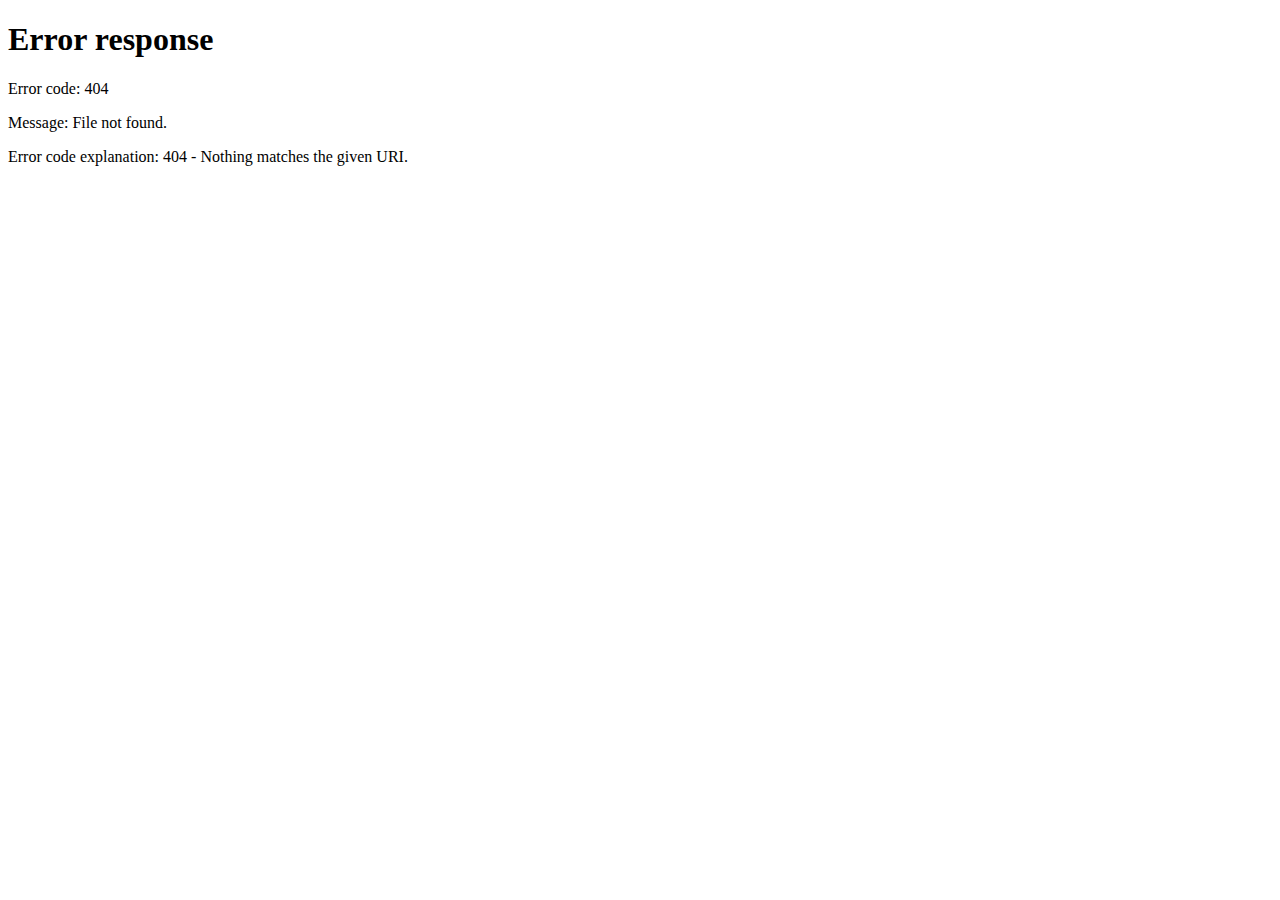
==== teemo/index.html @ 02c7bb23 "Add files via upload" ====
<!DOCTYPE html>
<html lang="pt-br">
<head>
    <meta charset="UTF-8">
    <meta name="viewport" content="width=device-width, initial-scale=1.0">
    <title>Teemo | Principal</title>
    <link rel="stylesheet" href="CSS/style.css">
    <script src="JS/principal.js"></script>
    <link rel="icon" href="IMG/icone.png" type="image/x-icon">
    <!-- Opcional: Também pode adicionar ícones para tamanhos maiores (para dispositivos móveis, por exemplo) -->
    <link rel="apple-touch-icon" href="IMG/icone.png">
    <link rel="icon" sizes="192x192" href="IMG/icone.png">
</head>
<body>
    <!-- Caixa de Login/Registrar (Visível se o usuário não estiver logado) -->
    <div class="login-register-box" id="login-register-box">
        <a href="login_register.html">Login</a>
        </div>

    <!-- Caixa de informações do usuário (Visível se o usuário estiver logado) -->
    <div class="user-info" id="user-info" style="display: none;">
        <span id="user-name">Usuário</span>
        <img src="IMG/default-avatar.jpg" alt="Foto do Usuário" id="user-avatar" onclick="toggleLogout()">
        <button id="logout-btn" onclick="logout()" style="display: none;">Logout</button>
    </div>

    <!-- Menu de navegação -->
    <header>
        <nav>
            <ul>
                <li><a href="index.html">Início</a></li>
                <li><a href="builds.html">Builds e Runas</a></li>
                <li><a href="combos.html">Combos e Habilidades</a></li>
                
            </ul>
        </nav>
    </header>

    <!-- Boas-vindas  -->
    <section class="welcome">
        <h1>Bem-vindo(a) a pagina totalmente dedicada ao Teemo!</h1>
        <p>Teemo é um campeão de League of Legends, famoso por sua agilidade, habilidades furtivas e ataques com dardos venenosos.</p>

        <h2>Teemo Lore (você provavelmente não vai ler tudo)</h2>
        
           
            <h1>Teemo
            o Explorador veloz.</h1>
            <p>
            
            Teemo, o Explorador Veloz
            Na cidade de Bandópolis, situada nas florestas do Mundo, Teemo e sua família eram conhecidos por sua bravura e suas missões secretas. Sempre prontos para enfrentar desafios, eles inspiraram Teemo a seguir os passos de seus heróis, mas para seus pais, ele sempre foi visto como o mais corajoso e ousado dos Yordles.
            
            Porém, o destino de Teemo começou a se desenhar de forma inesperada quando um grupo de invasores ameaçou as florestas de Bandle City. Teemo, então, não hesitou e decidiu enfrentar os invasores, enquanto sua cidade enfrentava grandes perigos. Essa decisão marcaria o início de sua jornada, uma que o levaria a se tornar o grande explorador e herói que é conhecido hoje.
            
            Mesmo ferido e com seu povo necessitado de proteção, Teemo não vacilou e continuou a sua jornada de combate contra os invasores, ganhando respeito por sua habilidade com dardos envenenados. Com a coragem inabalável que sempre demonstrou, ele se uniu a uma tropa de elite para se infiltrar e enfrentar grandes adversários.
            
            O tempo passou e Teemo, agora um verdadeiro herói, foi recrutado para missões mais desafiadoras, onde sua habilidade como explorador se mostrou crucial. Com a ajuda de sua resistência e paciência, Teemo enfrentou batalhas complexas, onde seus inimigos nunca estavam prontos para o que ele tinha em mente. Ele usava suas habilidades para sabotar e atacar quando ninguém esperava.
            
            Teemo tem uma lealdade incondicional ao seu povo e à Bandópolis, e sua missão não é apenas proteger sua terra, mas também se vingar daqueles que causaram dano ao seu mundo. Agora, Teemo é conhecido por suas habilidades incomparáveis em combate e suas táticas furtivas.
            
            Em seu tempo livre, Teemo gosta de explorar novas regiões, criando armadilhas com seus dardos e absorvendo informações valiosas para sua cidade natal. Teemo é o símbolo da coragem e persistência, buscando a qualquer custo garantir a paz e o equilíbrio, mesmo que isso signifique enfrentar os maiores e mais perigosos desafios.
            
            Teemo continuará sua missão até que a última ameaça seja destruída. Não importa o quão grande ou perigoso seja o inimigo, Teemo estará pronto para a próxima batalha, sempre à frente de sua missão.</p>
    </section>

    <footer>
        <p>&copy; 2024 Fanpage do Teemo - League of Legends</p>
    </footer>
   
</body>
</html>
---- teemo/CSS/style.css ----
/* Importando a fonte Poppins */
@import url('https://fonts.googleapis.com/css2?family=Poppins:wght@400;500;600;700&display=swap');

/* Definindo as cores principais para um estilo mais inspirado no Teemo */
:root {
    --light-bg: #e0f7fa; /* Cor de fundo suave, remetendo à natureza */
    --light-gray: #d1d1d1; /* Cinza claro */
    --white: #ffffff; /* Branco */
    --green: #66bb6a; /* Verde - Cor vibrante associada à natureza e ao Teemo */
    --brown: #3e2723; /* Marrom - Combinando com o ambiente de floresta */
    --dark: #ffffff; /* Cinza escuro, mais sóbrio */
    --green-hover: #81c784; /* Verde mais claro para hover */
}

/* Estilo básico para o corpo da página */
body {
    font-family: 'Arial', sans-serif;
    margin: 0;
    padding: 0;
    background-color: var(--dark);
    color: var(--white);
    background: url('../img/background.jpg') no-repeat;
    background-size: cover;
    background-position: center;
    min-height: 100vh; /* Garantir que o corpo ocupe toda a altura da tela */
    display: flex;
    justify-content: center;
    align-items: center;
    flex-direction: column;
    overflow-x: hidden; /* Evitar rolagem horizontal */
}

/* Links */
a:link, a:visited, a:hover, a:active {
    color: var(--dark);
}

/* Barra de navegação superior (menu) */
header {
    position: fixed;
    top: 0;
    left: 0;
    width: 100%;
    padding: 10px 20px;
    background-color: rgba(12, 9, 9, 0.7); /* Fundo suave */
    backdrop-filter: blur(40px); /* Efeito de desfoque */
    -webkit-backdrop-filter: blur(10px); /* Compatibilidade com Safari */
    z-index: 100;
}

nav ul {
    list-style: none;
    padding: 0;
    display: flex;
    justify-content: center;
}

nav ul li {
    margin: 0 20px;
}

nav ul li a {
    color: var(--dark);
    text-decoration: none;
    font-size: 1.1em;
    padding: 5px 10px;
    border-radius: 20px;
    transition: background-color 0.3s ease;
}

nav ul li a:hover {
    background-color: var(--green-hover);
    color: var(--white);
}

/* Caixa de login/registro */
.login-register-box {
    position: fixed;
    top: 20px;
    right: 20px;
    background-color: rgba(0, 0, 0, 0.6);
    padding: 10px 15px;
    border-radius: 5px;
    box-shadow: 0 0 10px rgba(0, 0, 0, 0.3);
    z-index: 200;
}

.login-register-box a {
    color: var(--white);
    text-decoration: none;
    font-size: 1em;
    margin: 0 10px;
    padding: 5px;
    border-radius: 5px;
    transition: background-color 0.3s ease;
}

.login-register-box a:hover {
    background-color: var(--green);
    color: var(--white);
}

/* Exibindo as informações do usuário */
.user-info {
    position: fixed;
    top: 20px;
    left: 20px;
    color: var(--green);
    font-size: 1.2em;
    display: flex;
    align-items: center;
}

/* Avatar do Usuário */
#user-avatar {
    width: 35px;
    height: 35px;
    border-radius: 50%;
    margin-left: 10px;
    cursor: pointer;
    border: 2px solid var(--green);
    transition: transform 0.3s ease;
}

#user-avatar:hover {
    transform: scale(1.1);
}

/* Caixa de logout */
#logout-btn {
    background-color: var(--green);
    color: var(--white);
    padding: 8px 16px;
    border: none;
    border-radius: 20px;
    cursor: pointer;
    display: none;
    transition: background-color 0.3s ease;
}

#logout-btn:hover {
    background-color: var(--green-hover);
}

/* Exibindo a caixa de login/registro ou informações do usuário */
#login-register-box {
    display: block;
}

#user-info {
    display: none;
}

/* Layout de boas-vindas */
.welcome {
    padding: 40px;
    text-align: center;
    background-color: rgba(0, 0, 0, 0.6); /* A opacidade foi reduzida para 0.6 */
    border-radius: 15px;
    border: 5px solid var(--green);
    color: var(--dark);
    max-width: 80%;
    margin: 40px auto;
    box-shadow: 0 0 20px rgba(0, 0, 0, 0.2);
}

.welcome h1 {
    font-size: 3em;
    margin-bottom: 20px;
    color: var(--green);
}

.welcome h2 {
    font-size: 2.5em;
    margin-bottom: 20px;
}

.welcome p {
    font-size: 1.2em;
}

/* Responsividade */
@media (max-width: 768px) {
    .user-info {
        font-size: 1em;
    }

    .login-register-box {
        padding: 8px 10px;
    }

    nav ul li a {
        font-size: 1em;
        padding: 5px 8px;
    }
}

/* Rodapé */
footer {
    background-color: rgba(30, 30, 30, 0.8);
    color: var(--white);
    text-align: center;
    padding: 10px;
    bottom: 0;
    width: 100%;
}
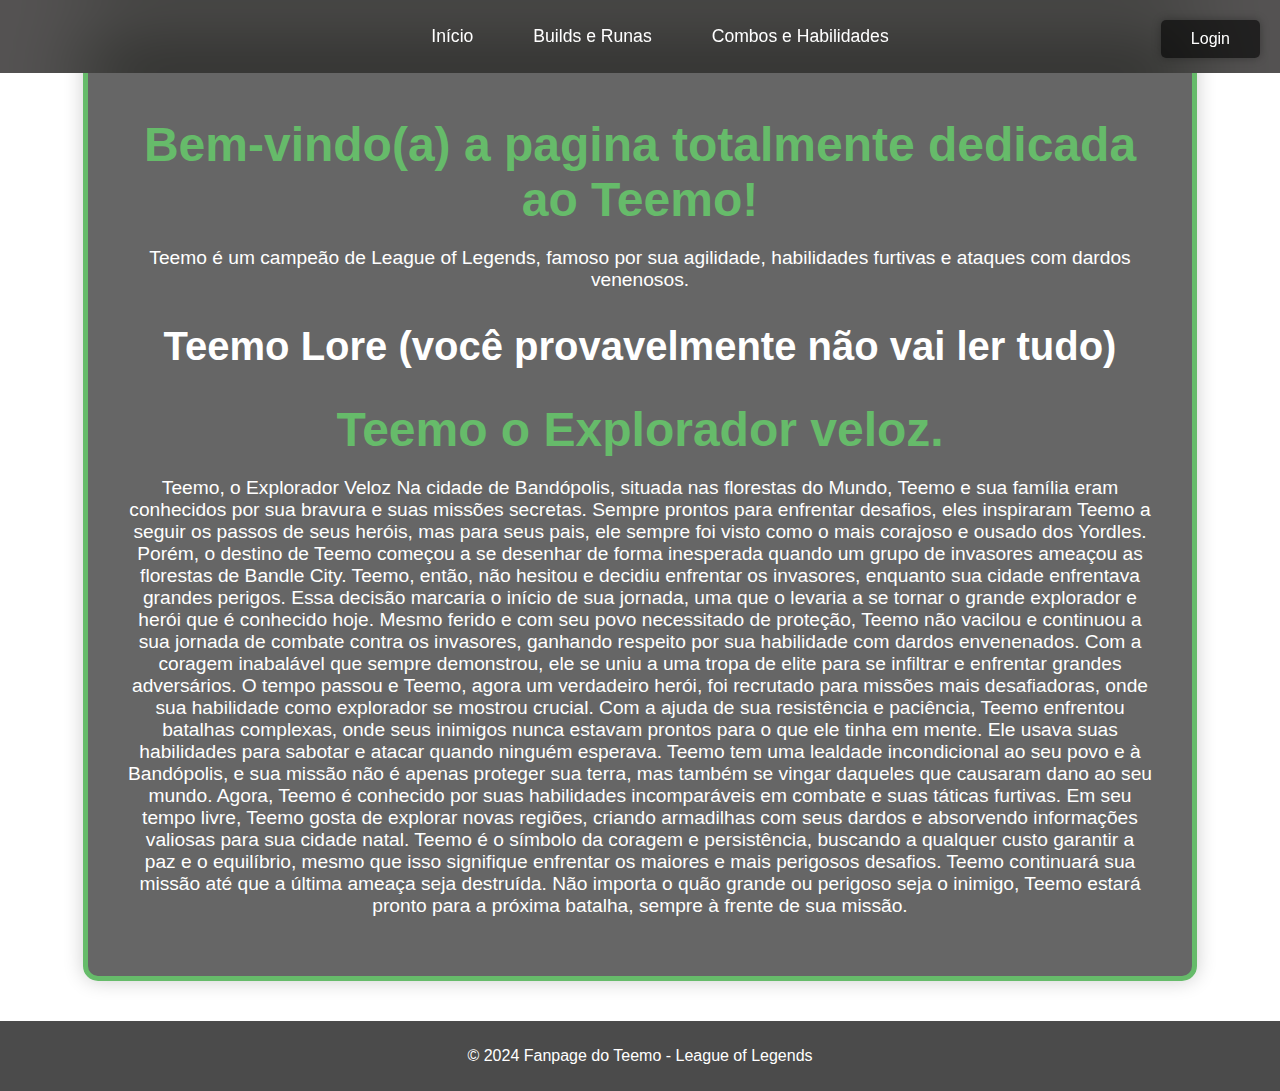
==== commit 09a4642b: "resolvendo bugs de paginas com rotas diferentes" ====
--- a/teemo/index.html
+++ b/teemo/index.html
@@ -14,7 +14,7 @@
 <body>
     <!-- Caixa de Login/Registrar (Visível se o usuário não estiver logado) -->
     <div class="login-register-box" id="login-register-box">
-        <a href="login_register.html">Login</a>
+        <a href="/teemo/pages/login_register/index.html">Login</a>
         </div>
 
     <!-- Caixa de informações do usuário (Visível se o usuário estiver logado) -->
@@ -29,8 +29,8 @@
         <nav>
             <ul>
                 <li><a href="index.html">Início</a></li>
-                <li><a href="builds.html">Builds e Runas</a></li>
-                <li><a href="combos.html">Combos e Habilidades</a></li>
+                <li><a href="pages/builds/index.html">Builds e Runas</a></li>
+                <li><a href="pages/combos/index.html">Combos e Habilidades</a></li>
                 
             </ul>
         </nav>
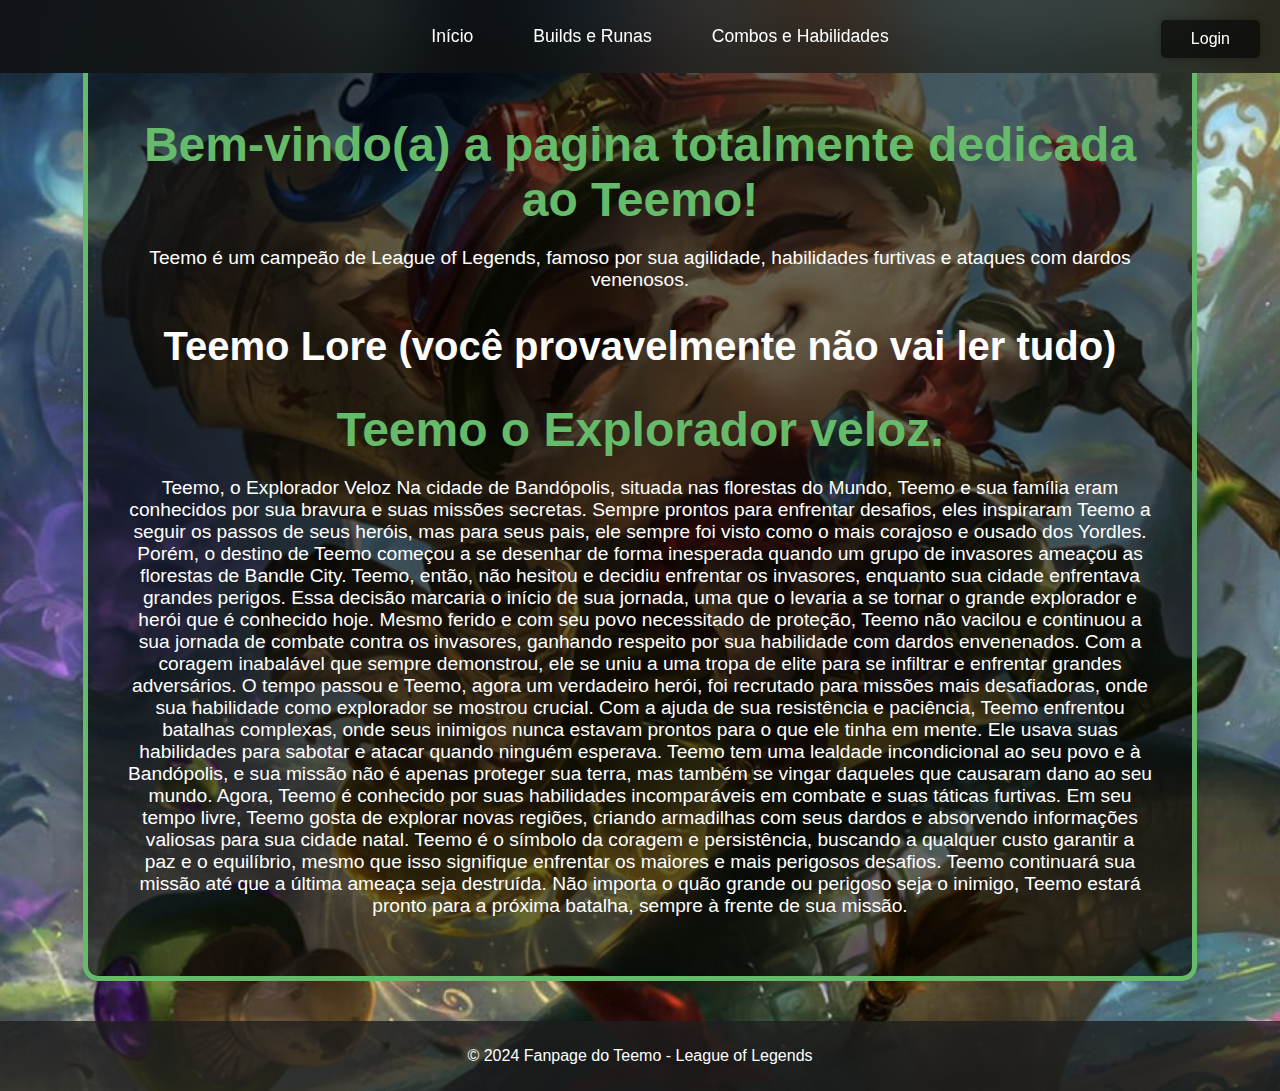
==== commit c01957c0: "seila" ====
--- a/teemo/index.html
+++ b/teemo/index.html
@@ -14,7 +14,7 @@
 <body>
     <!-- Caixa de Login/Registrar (Visível se o usuário não estiver logado) -->
     <div class="login-register-box" id="login-register-box">
-        <a href="/teemo/pages/login_register/index.html">Login</a>
+        <a href="../teemo/pages/login_register/index.html">Login</a>
         </div>
 
     <!-- Caixa de informações do usuário (Visível se o usuário estiver logado) -->
--- a/teemo/CSS/style.css
+++ b/teemo/CSS/style.css
@@ -19,7 +19,7 @@
     padding: 0;
     background-color: var(--dark);
     color: var(--white);
-    background: url('../img/background.jpg') no-repeat;
+    background: url('../IMG/background.jpg') no-repeat;
     background-size: cover;
     background-position: center;
     min-height: 100vh; /* Garantir que o corpo ocupe toda a altura da tela */
